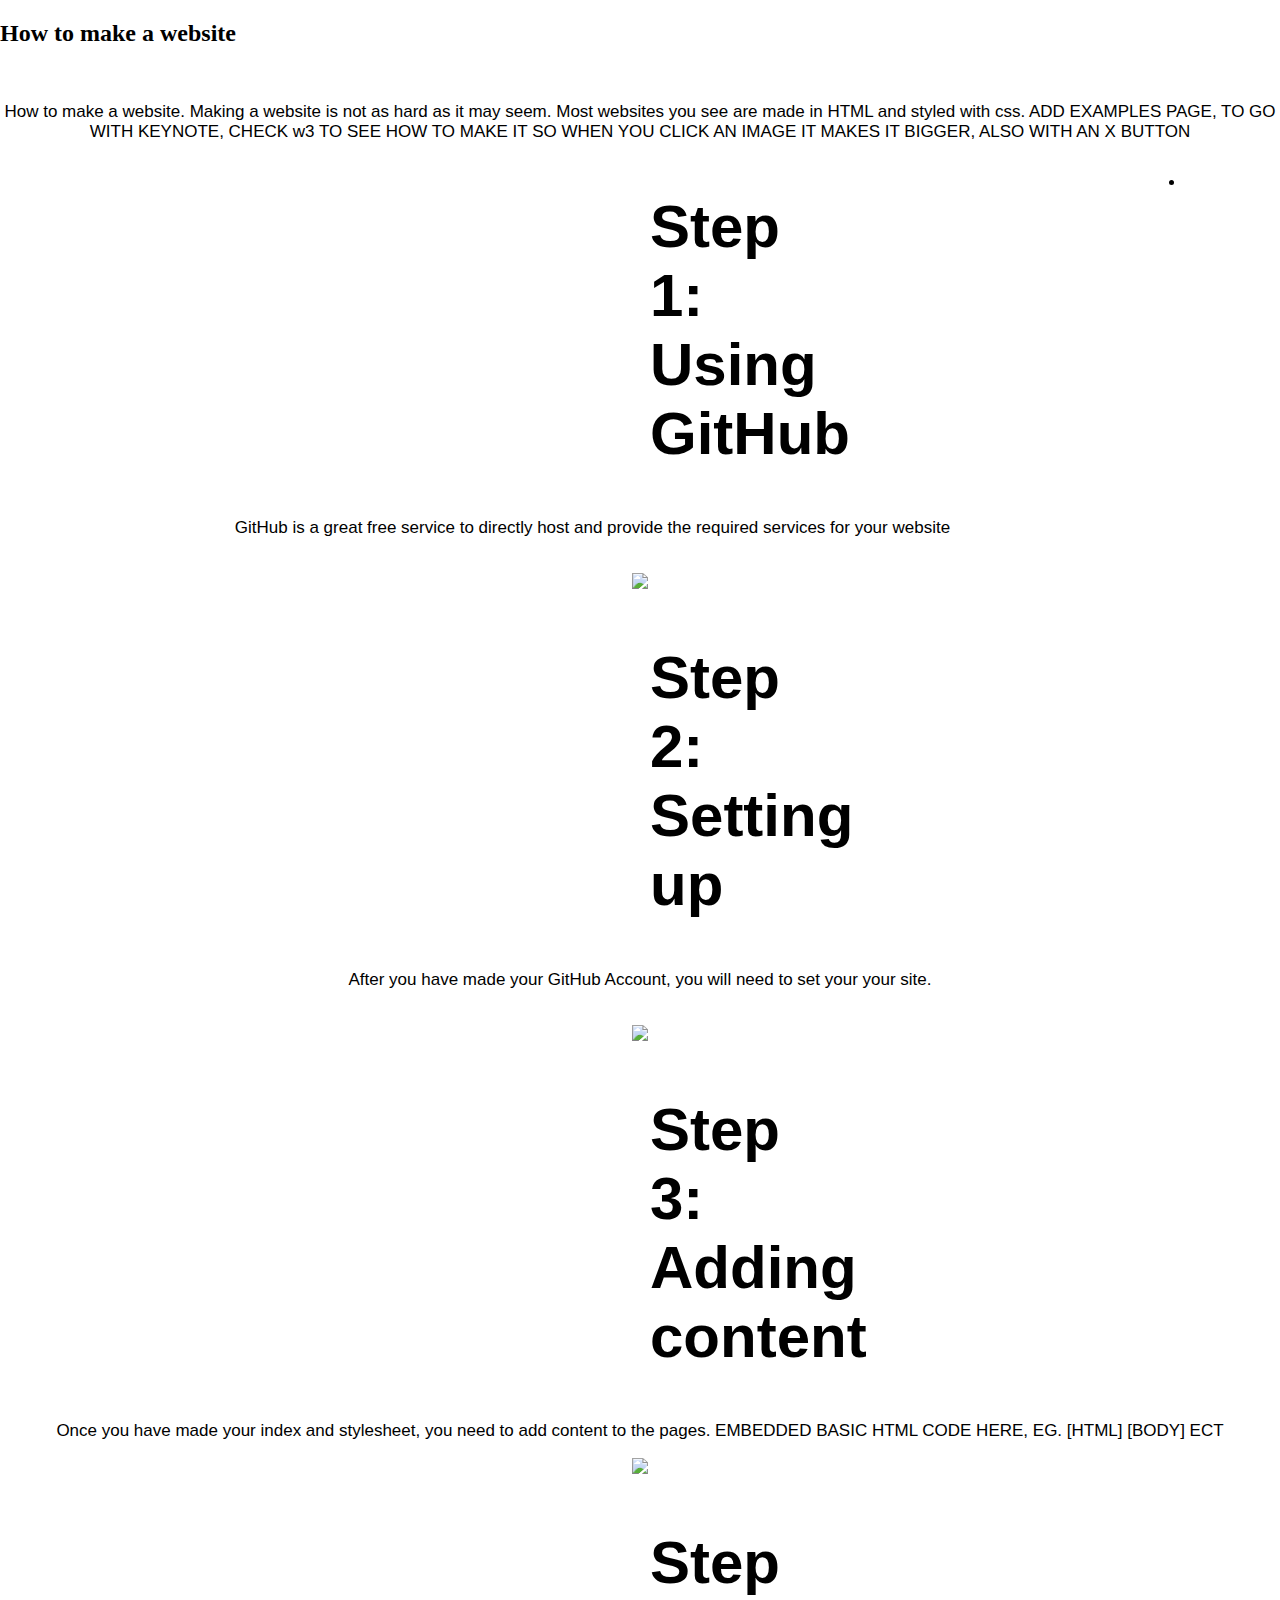
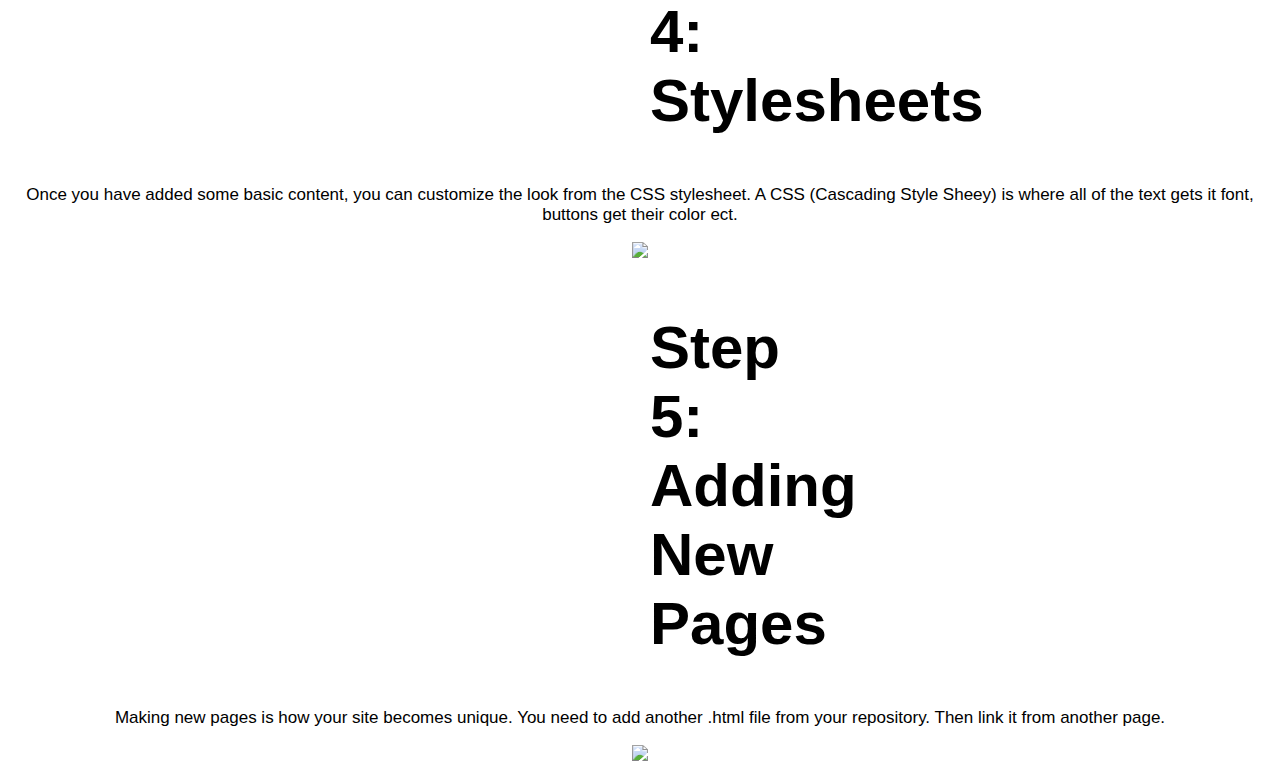
==== index.html @ ee3a9eaf "Update index.html" ====
<!DOCTYPE html>
<html>
<head>
	<link rel="stylesheet" type="text/css" href="stylesheet.css">
	<title>
		Welcome!
	</title>
</head>
<body>
	<h2>How to make a website</h2>
	<br>
	<center>
	<p>
		How to make a website.
	    Making a website is not as hard as it may seem. Most websites you see are made in HTML and styled with css. ADD EXAMPLES PAGE, TO GO WITH KEYNOTE, CHECK w3 TO SEE HOW TO MAKE IT SO WHEN YOU CLICK AN IMAGE IT MAKES IT BIGGER, ALSO WITH AN X BUTTON
	</p>
</center>
<li>
	<a href="examples.html"> Examples</a>
	<a href="#s1">Step 1</a>
	<a href="#s2">Step 2</a>
	<a href="#s3">Step 3</a>
	<a href="#s4">Step 4</a>
	<a href="#s5">Step 5</a>
	<a href="#s6">Step 6</a>
	<a href="#s7">Step 7</a>
</li>
	<center>

<h1 id="s1">Step 1: Using GitHub</h1>
<p>GitHub is a great free service to directly host and provide the required services for your website</p>
<br>
<img src="https://assets-cdn.github.com/images/modules/open_graph/github-logo.png">
<br>
<h1 id="s2">Step 2: Setting up</h1>
<p>After you have made your GitHub Account, you will need to set your your site.</p>
<br>
<img src="https://i.imgur.com/NpQgQps.png">

<h1 id="s3">Step 3: Adding content</h1>
<p>Once you have made your index and stylesheet, you need to add content to the pages. EMBEDDED BASIC HTML CODE HERE, EG. [HTML] [BODY] ECT</p>
		<a href="https://www.w3schools.com/"> <img src="https://i.imgur.com/oH2fV4e.png"></a>		

<h1 id="s4">Step 4: Stylesheets</h1>
<p>Once you have added some basic content, you can customize the look from the CSS stylesheet. A CSS (Cascading Style Sheey) is where all of the text gets it font, buttons get their color ect.</p>
<img src="https://i.imgur.com/SO9Hfl8.png">
		
<h1 id="s5">Step 5: Adding New Pages</h1>
<p>Making new pages is how your site becomes unique. You need to add another .html file from your repository. Then link it from another page.</p>
<img src="https://i.imgur.com/ZuVoZNb.png">
	</center>
</body>
</html>
---- stylesheet.css ----
ul {
      list-style-type: none;
   font-family: "Arial Black", Gadget, sans-serif;
    font-size: 16px;
    margin-left: 40px;
    margin-right: 40px;
    padding: 0;
    overflow: hidden;
    background-color: #b30000;
}
li {
    float: right;
}
li a {
    display: block;
    color: white;
    text-align: center;
    padding: 14px 16px;
    text-decoration: none;
}
  
  a {
  color:blue;
  -o-transition:color .2s ease-out, background 0.6s ease-in;
  -ms-transition:color .2s ease-out, background 0.6s ease-in;
  -moz-transition:color .2s ease-out, background 0.6s ease-in;
  -webkit-transition:color .2s ease-out, background 0.6s ease-in;
  transition:color .2s ease-out, background 0.6s ease-in;
}
a:hover { color: white; background: #990000; }
  
  body{
    background: url("https://upload.wikimedia.org/wikipedia/commons/a/ac/Bamboo_cutting_board_surface_texture_2014_02.jpg") no-repeat top center fixed;
    background-size: cover;
    margin:  0;
    padding: 0;
    height: 100%;
    width: 100%;
} 
.column.left {
    border-radius: 19px;
    background: #b30000;
    padding: 20px; 
    width: 200px;
    height: 150px;
    margin-left: 45px;
    font-family: "Lucida Sans Unicode", "Lucida Grande", sans-serif;
    font-size: 15px; 
}
        h1
        {
          font-family: Verdana, Geneva, sans-serif;
          font-size: 60px;
          text-align: center;
          background: transparent;
          padding: 10px;
          margin-left: 640px;
          margin-right: 640px;
          }
        div
        {
          margin-left: 350px;
          margin-right: 75px;
          font-family: Lucida Sans Unicode, Lucida Grande, sans-serif;
          font-size: 20px;
          
        }
        
        .column {
          float: left;
          padding: 8px;
          font-family: Lucida Sans Unicode, Lucida Grande, sans-serif;
          font-size: 20px;
        }
        
        .column.middle {
          margin-left: 120px;
          margin-right: 100px;
          width: 50%;
        }
         
            
              .column.right {
               margin-left: 20px;
               width: 50%;
               font-family: Lucida Sans Unicode, Lucida Grande, sans-serif;
               font-size: 20px;
              }
        footer {
          border-top: 1px solid black;
          padding: 10px 20px;
          text-align: center;
          font-family: Lucida Sans Unicode, Lucida Grande, sans-serif;
          margin-left: 250px;
          margin-right: 250px; 
        }
              
              .navleft {float:left; width: 50%;} .navright {float:right; width: 50%;} .tabs-inner .widget ul {margin-right: 0px; margin-left: 0px;}
.CLASSNAME {background: #b30000;}

p {
  font-family: "impact", Charcoal, sans-serif;
  font-size: 17px;
  align-content: center;
}
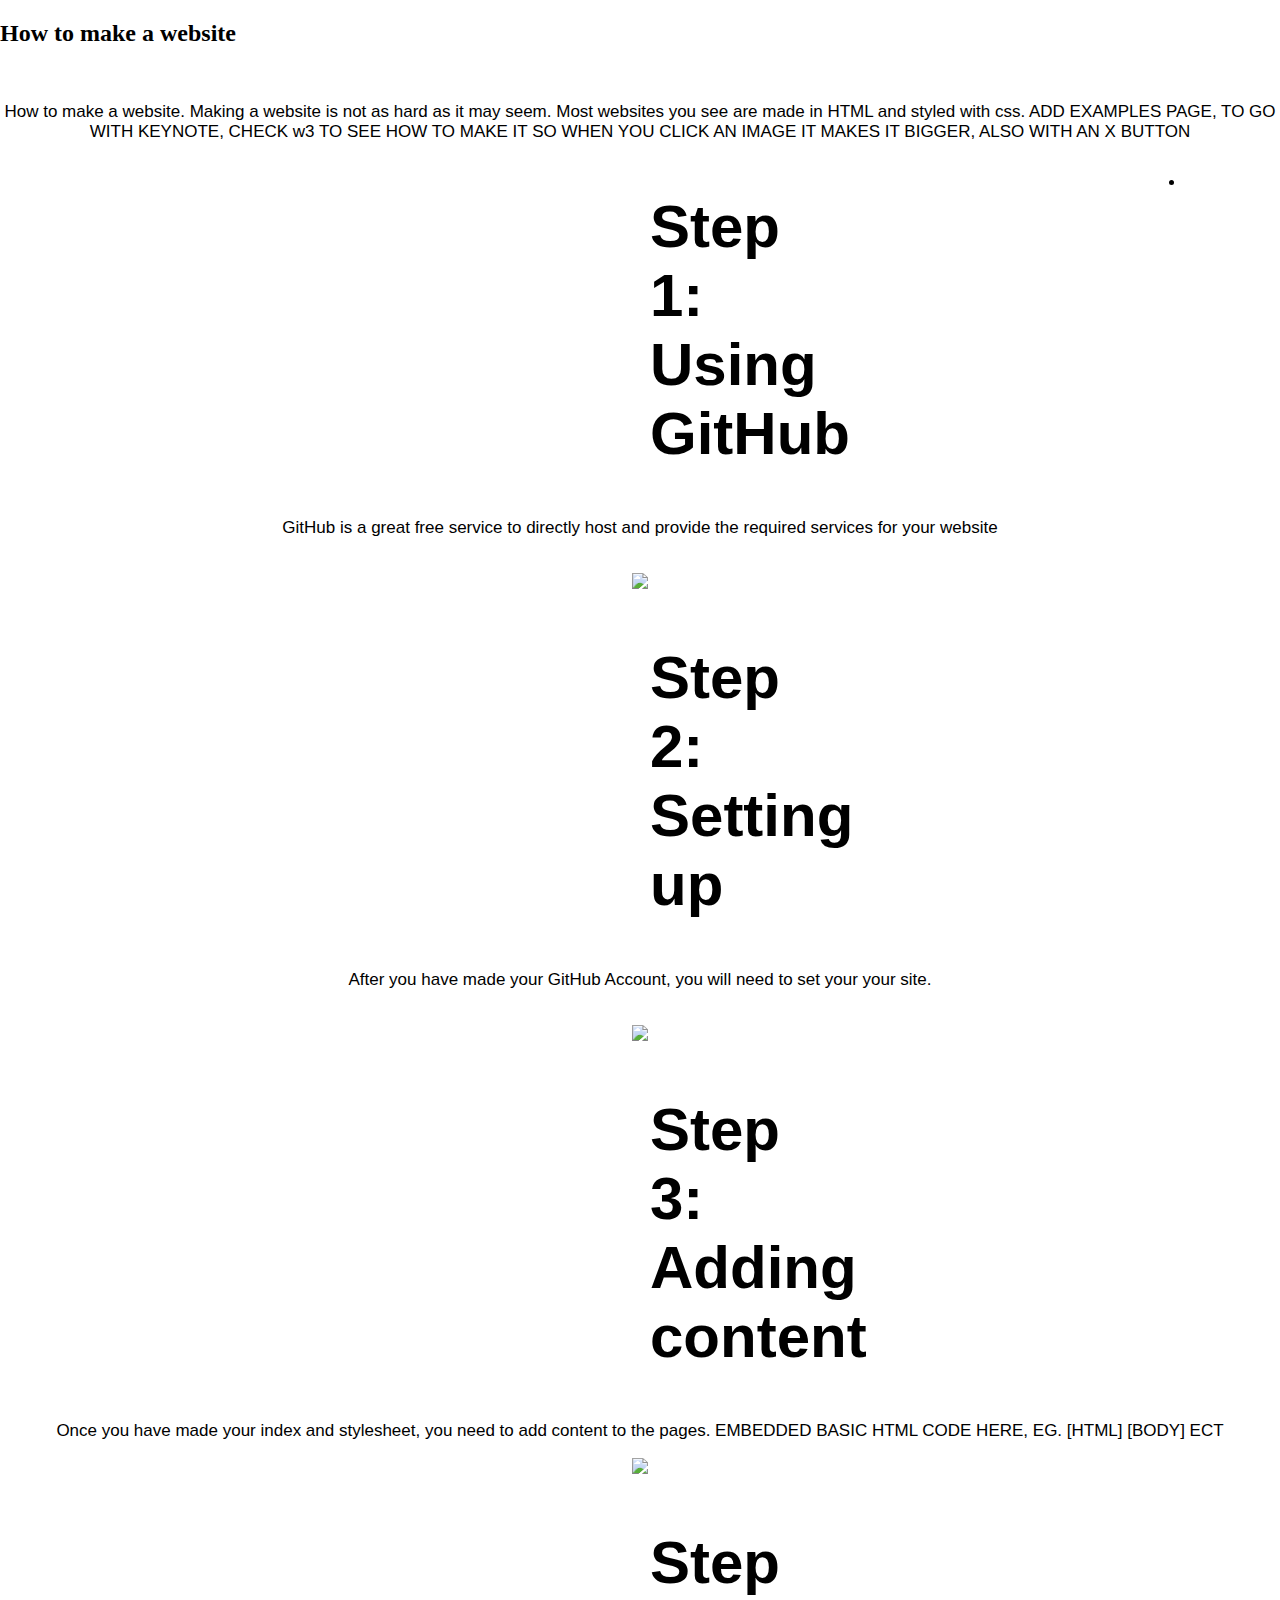
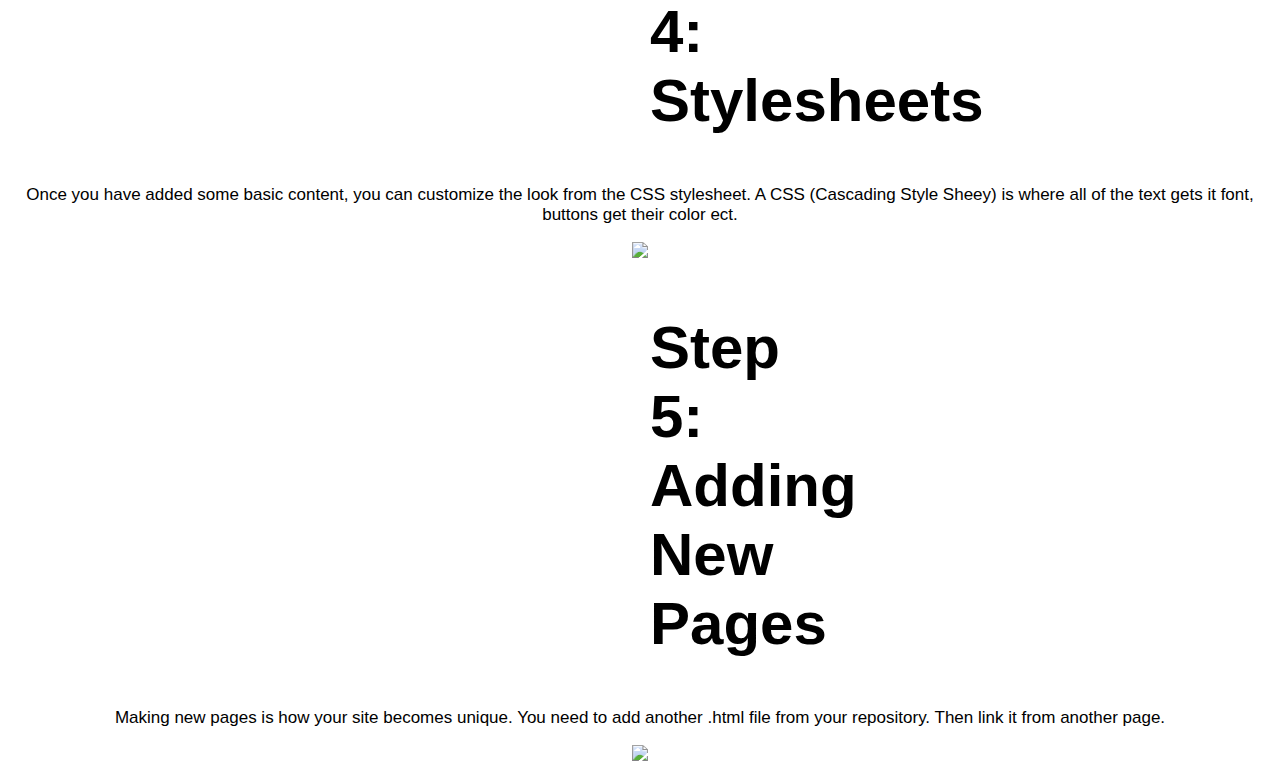
==== commit 5d070c62: "Update index.html" ====
--- a/index.html
+++ b/index.html
@@ -22,8 +22,6 @@
 	<a href="#s3">Step 3</a>
 	<a href="#s4">Step 4</a>
 	<a href="#s5">Step 5</a>
-	<a href="#s6">Step 6</a>
-	<a href="#s7">Step 7</a>
 </li>
 	<center>
 
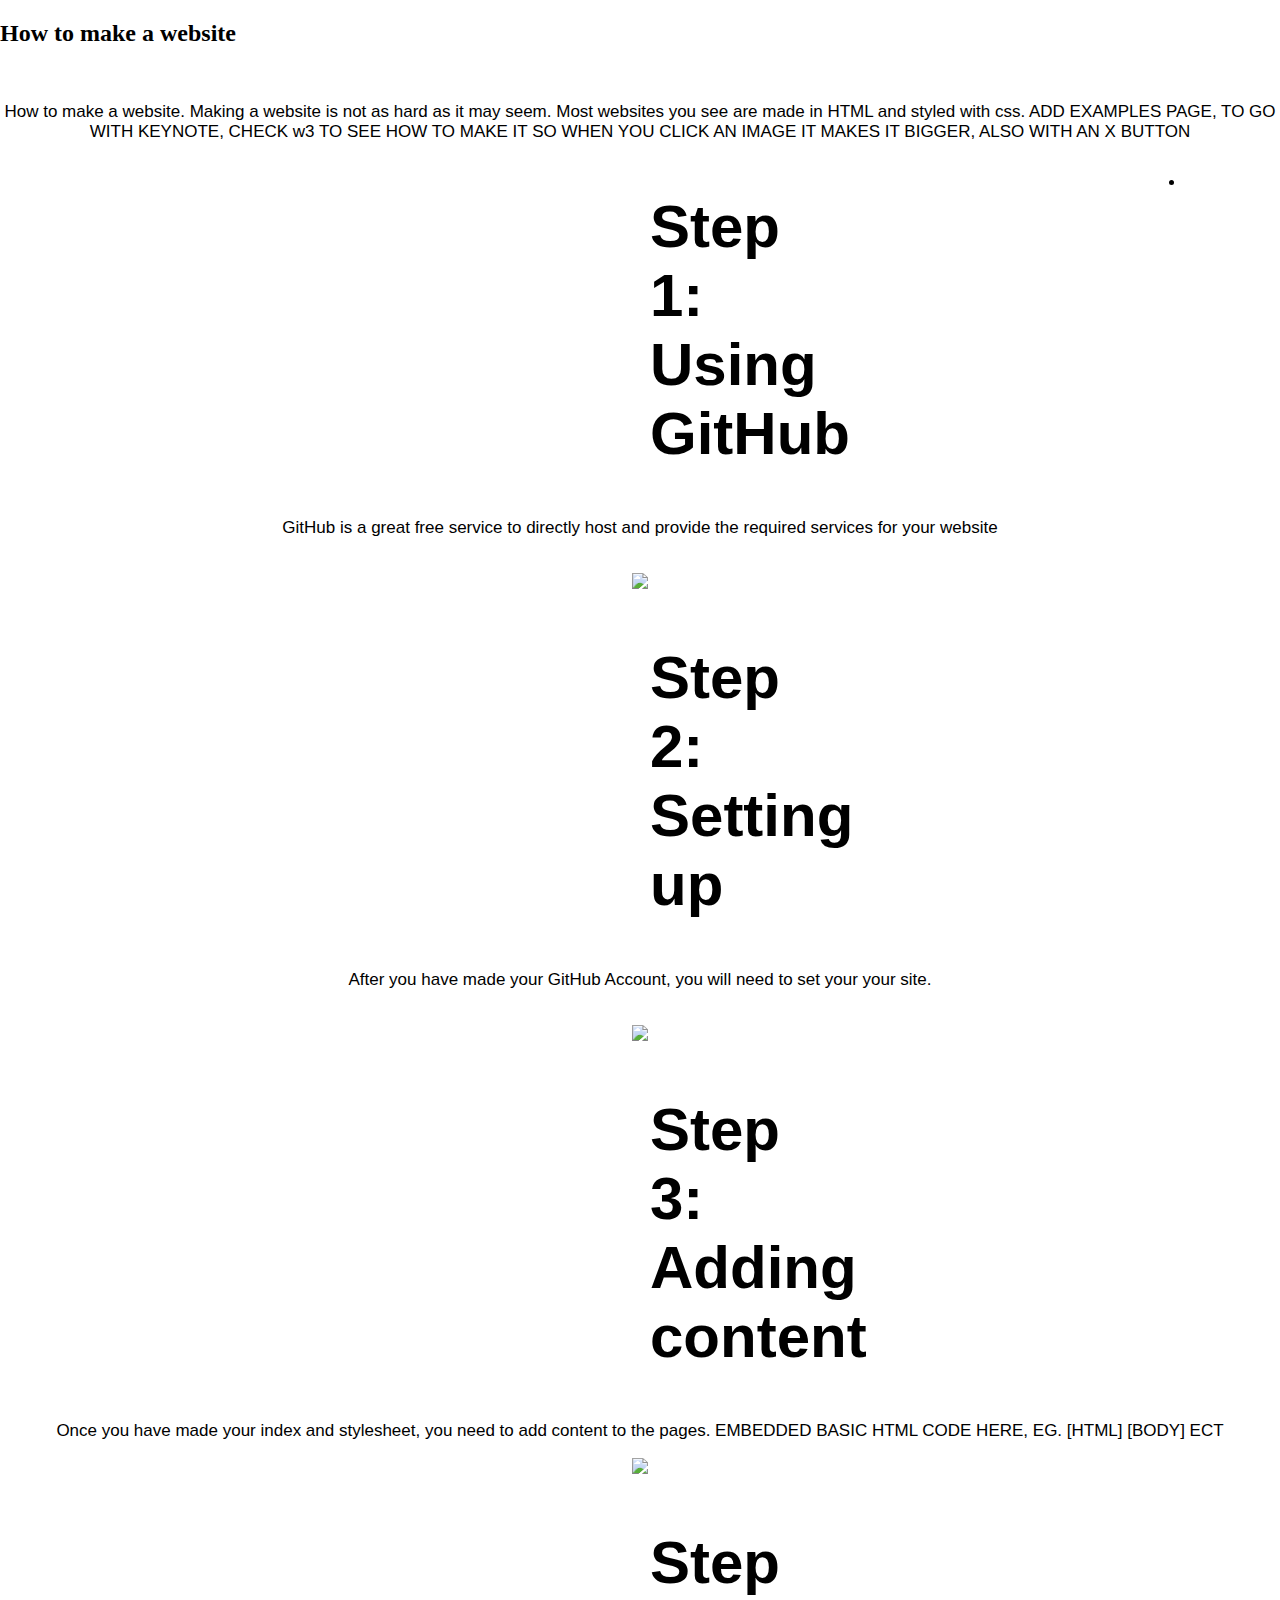
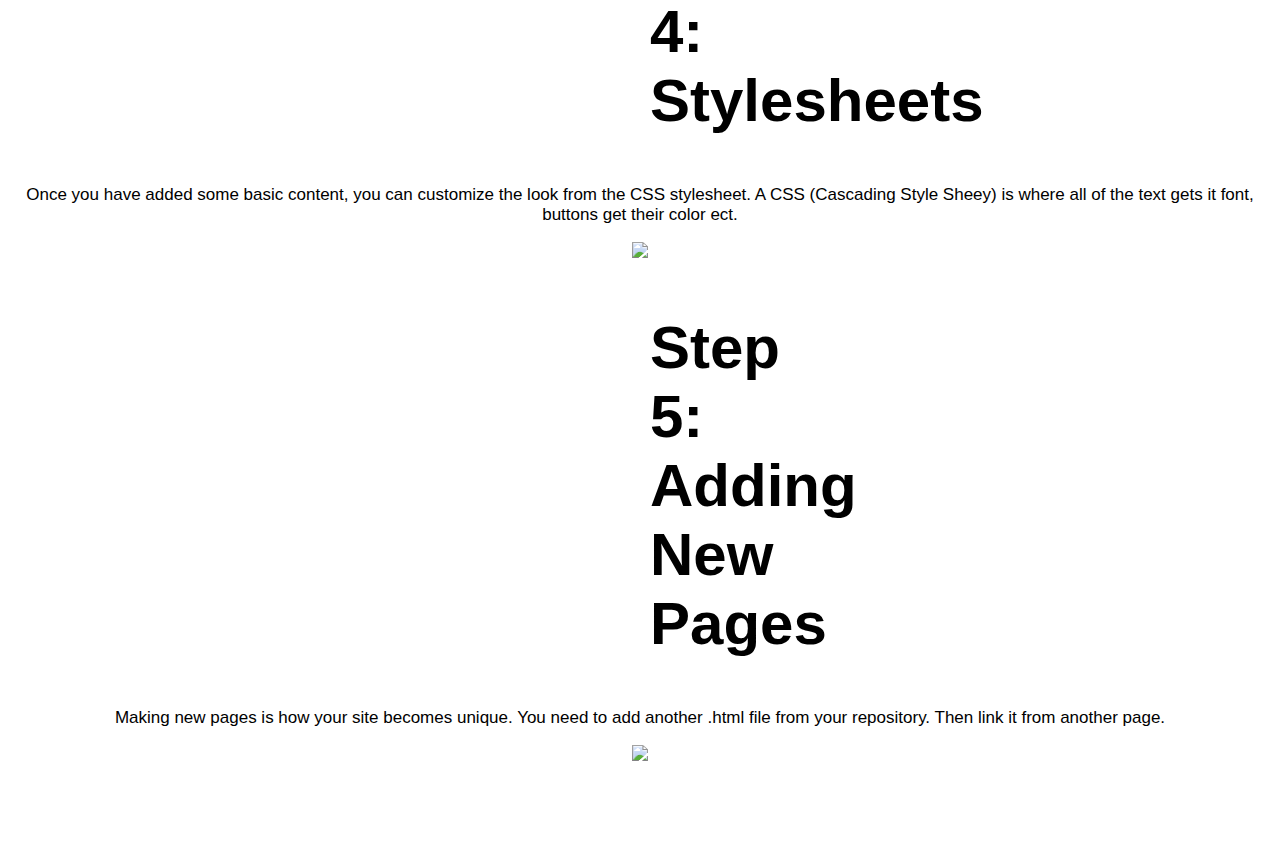
==== commit 7f4f54f6: "Update index.html" ====
--- a/index.html
+++ b/index.html
@@ -47,5 +47,11 @@
 <p>Making new pages is how your site becomes unique. You need to add another .html file from your repository. Then link it from another page.</p>
 <img src="https://i.imgur.com/ZuVoZNb.png">
 	</center>
+	<br>
+	<br>
+	<br>
+	<br>
+	<br>
+	
 </body>
 </html>
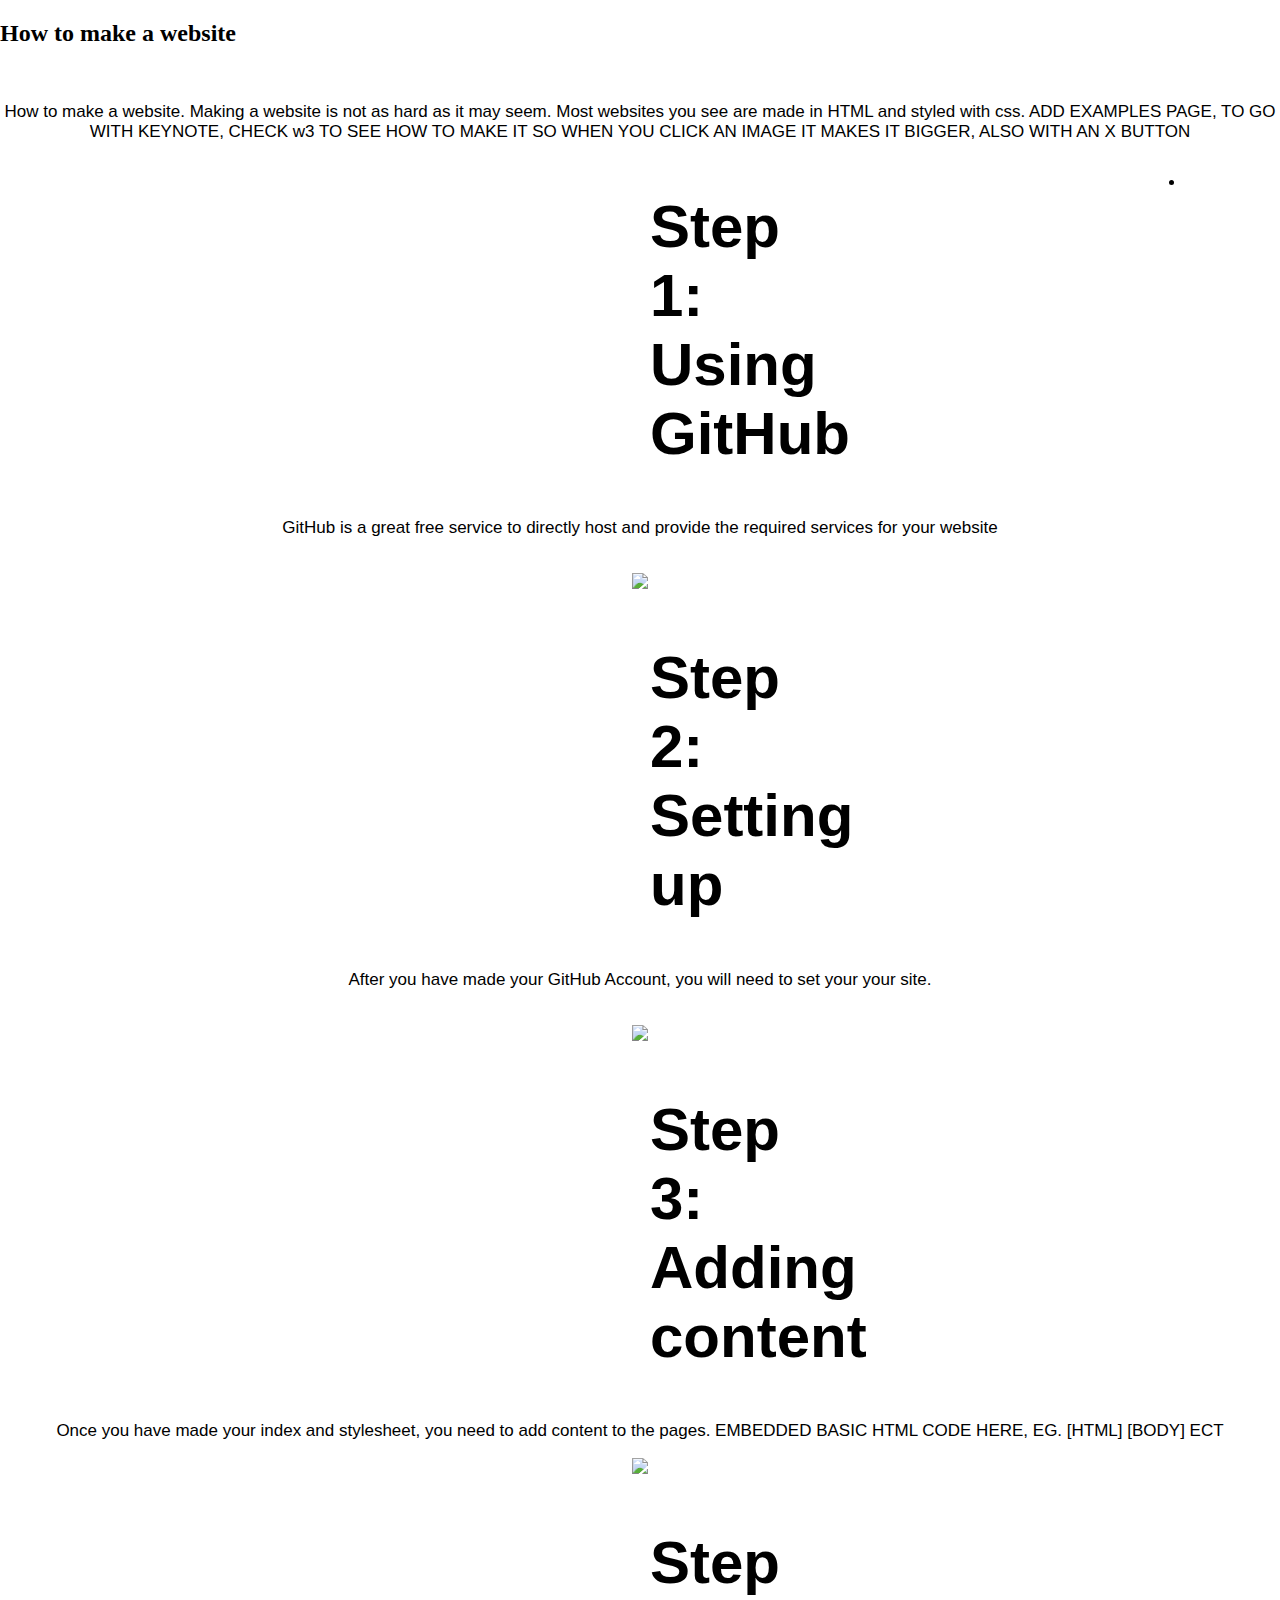
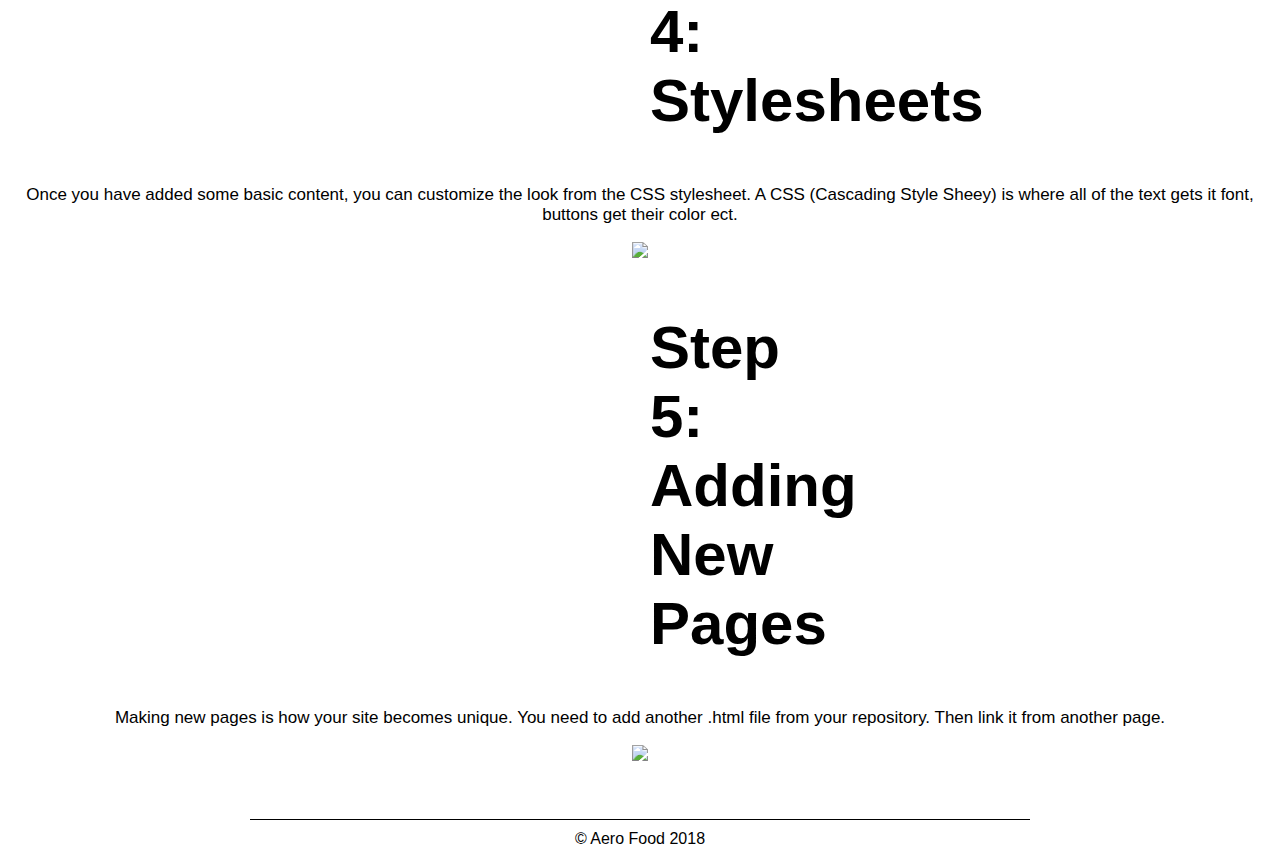
==== commit 5c4ba650: "Update index.html" ====
--- a/index.html
+++ b/index.html
@@ -50,8 +50,7 @@
 	<br>
 	<br>
 	<br>
-	<br>
-	<br>
+	<footer> &copy Aero Food 2018 </footer>
 	
 </body>
 </html>
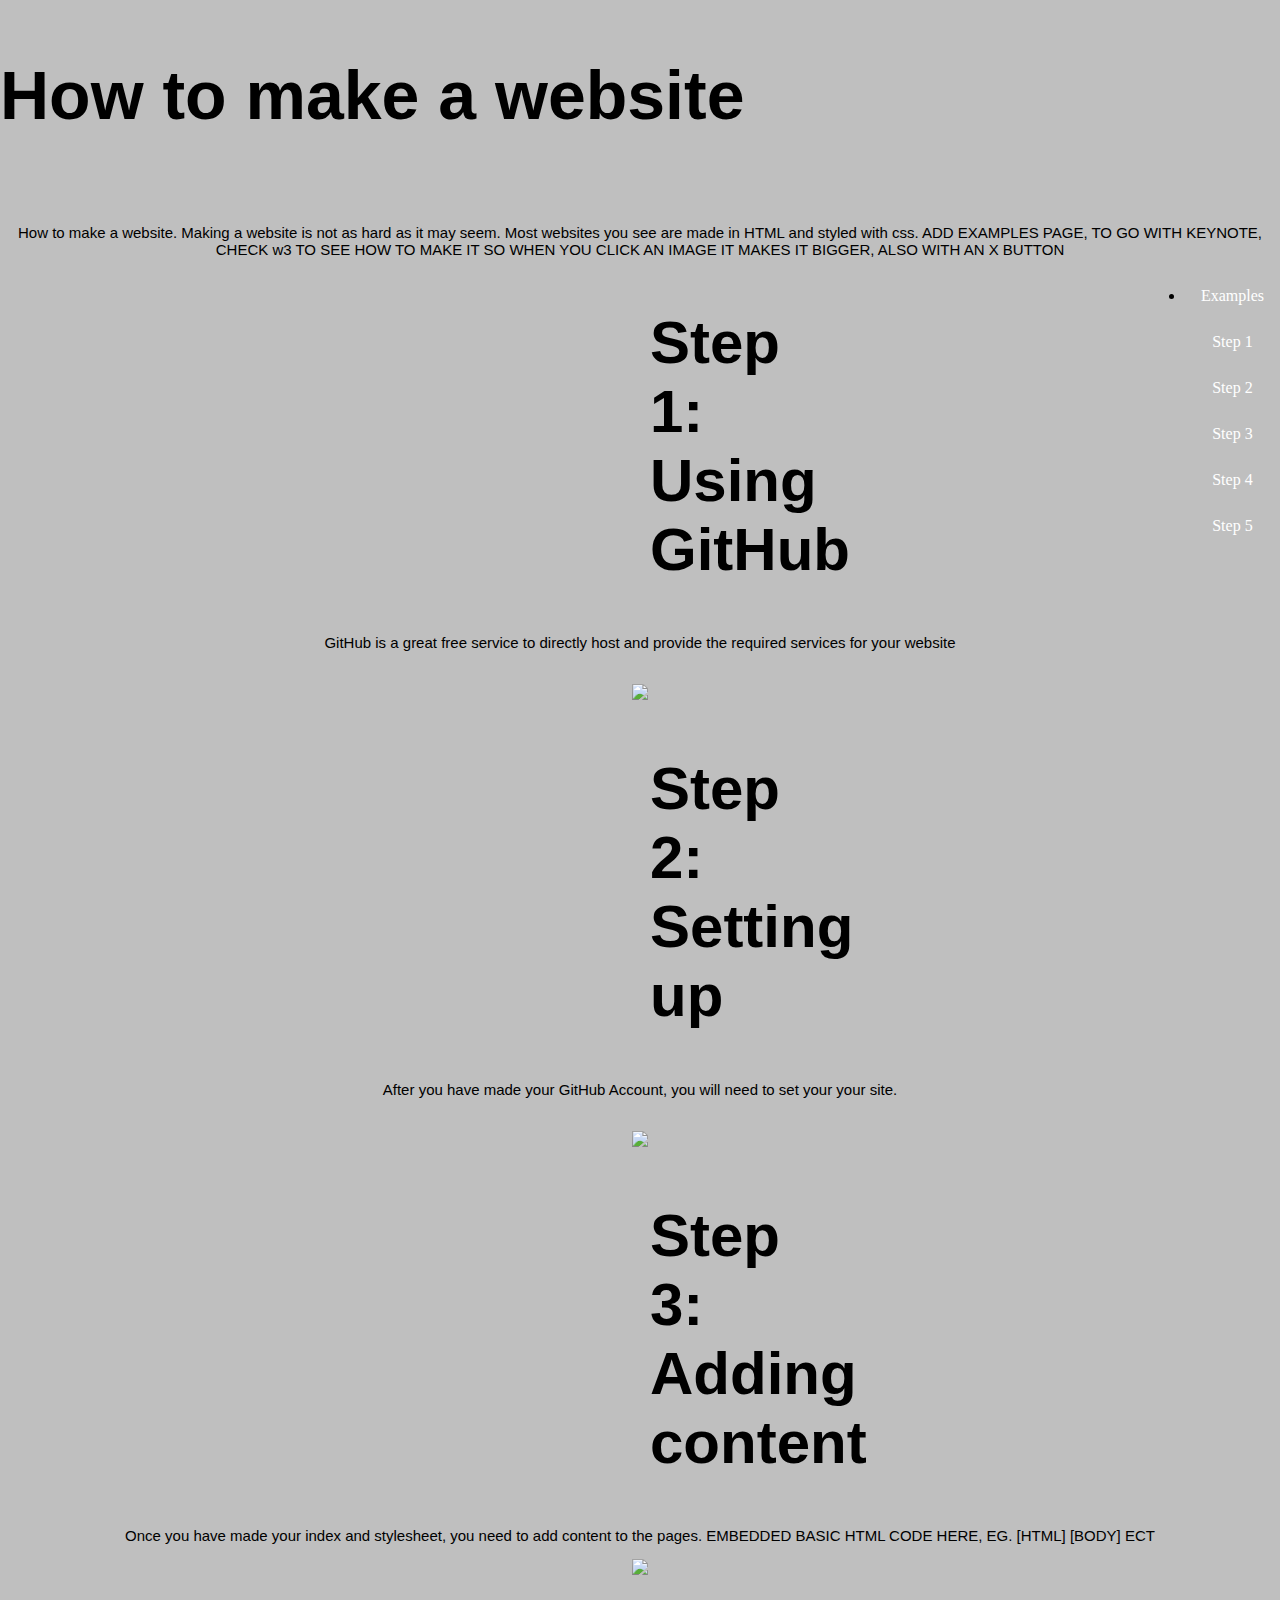
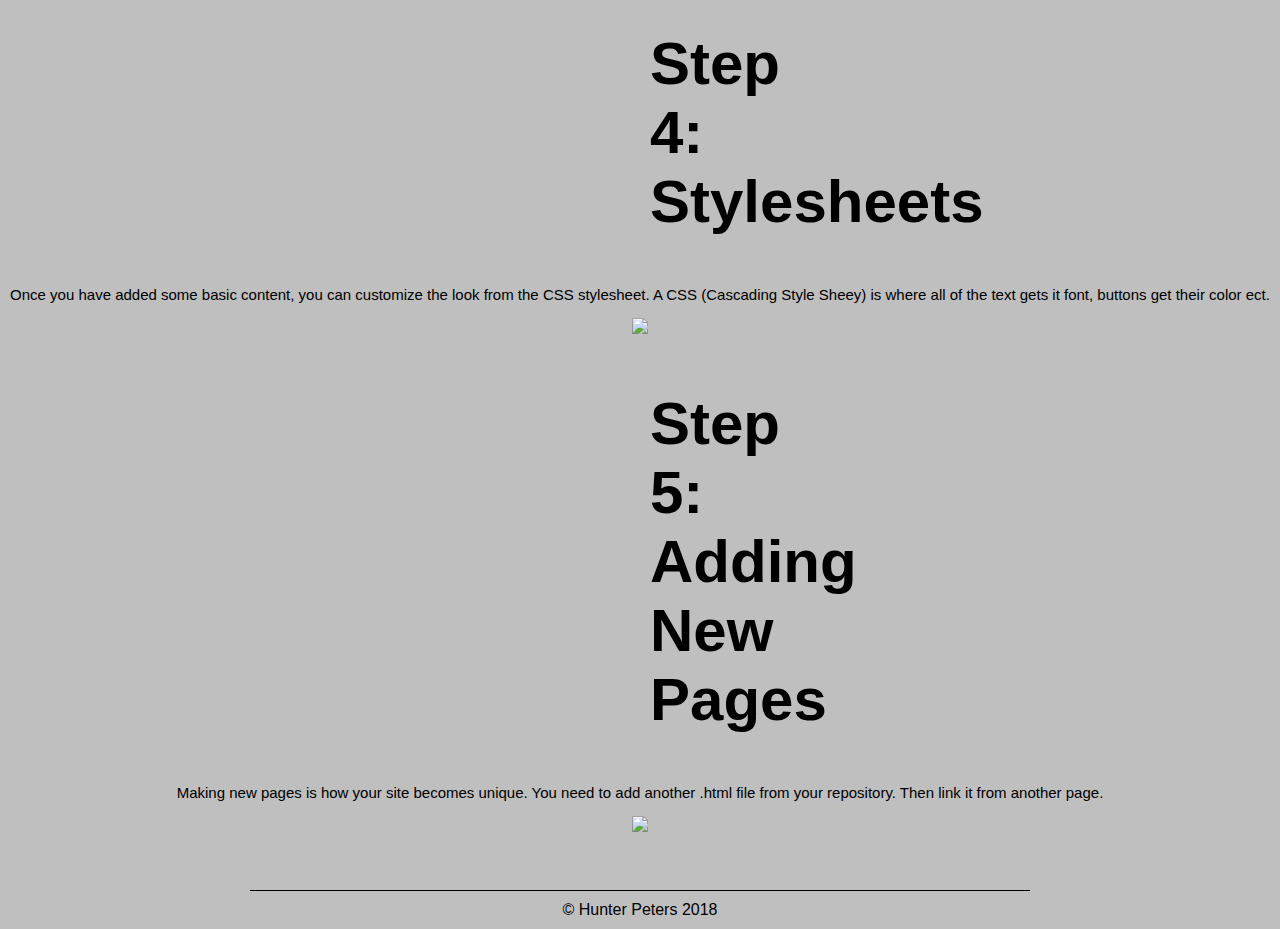
==== commit f0199af1: "Update index.html" ====
--- a/index.html
+++ b/index.html
@@ -50,7 +50,7 @@
 	<br>
 	<br>
 	<br>
-	<footer> &copy Aero Food 2018 </footer>
+	<footer> &copy Hunter Peters 2018 </footer>
 	
 </body>
 </html>
--- a/stylesheet.css
+++ b/stylesheet.css
@@ -30,7 +30,7 @@
 a:hover { color: white; background: #990000; }
   
   body{
-    background: url("https://upload.wikimedia.org/wikipedia/commons/a/ac/Bamboo_cutting_board_surface_texture_2014_02.jpg") no-repeat top center fixed;
+    background-color: #bfbfbf;
     background-size: cover;
     margin:  0;
     padding: 0;
@@ -100,6 +100,11 @@
 
 p {
   font-family: "impact", Charcoal, sans-serif;
-  font-size: 17px;
+  font-size: 15px;
   align-content: center;
 }
+
+h2 {
+  font-family: "impact ", Charcoal, sans-serif;
+  font-size: 68px;
+}
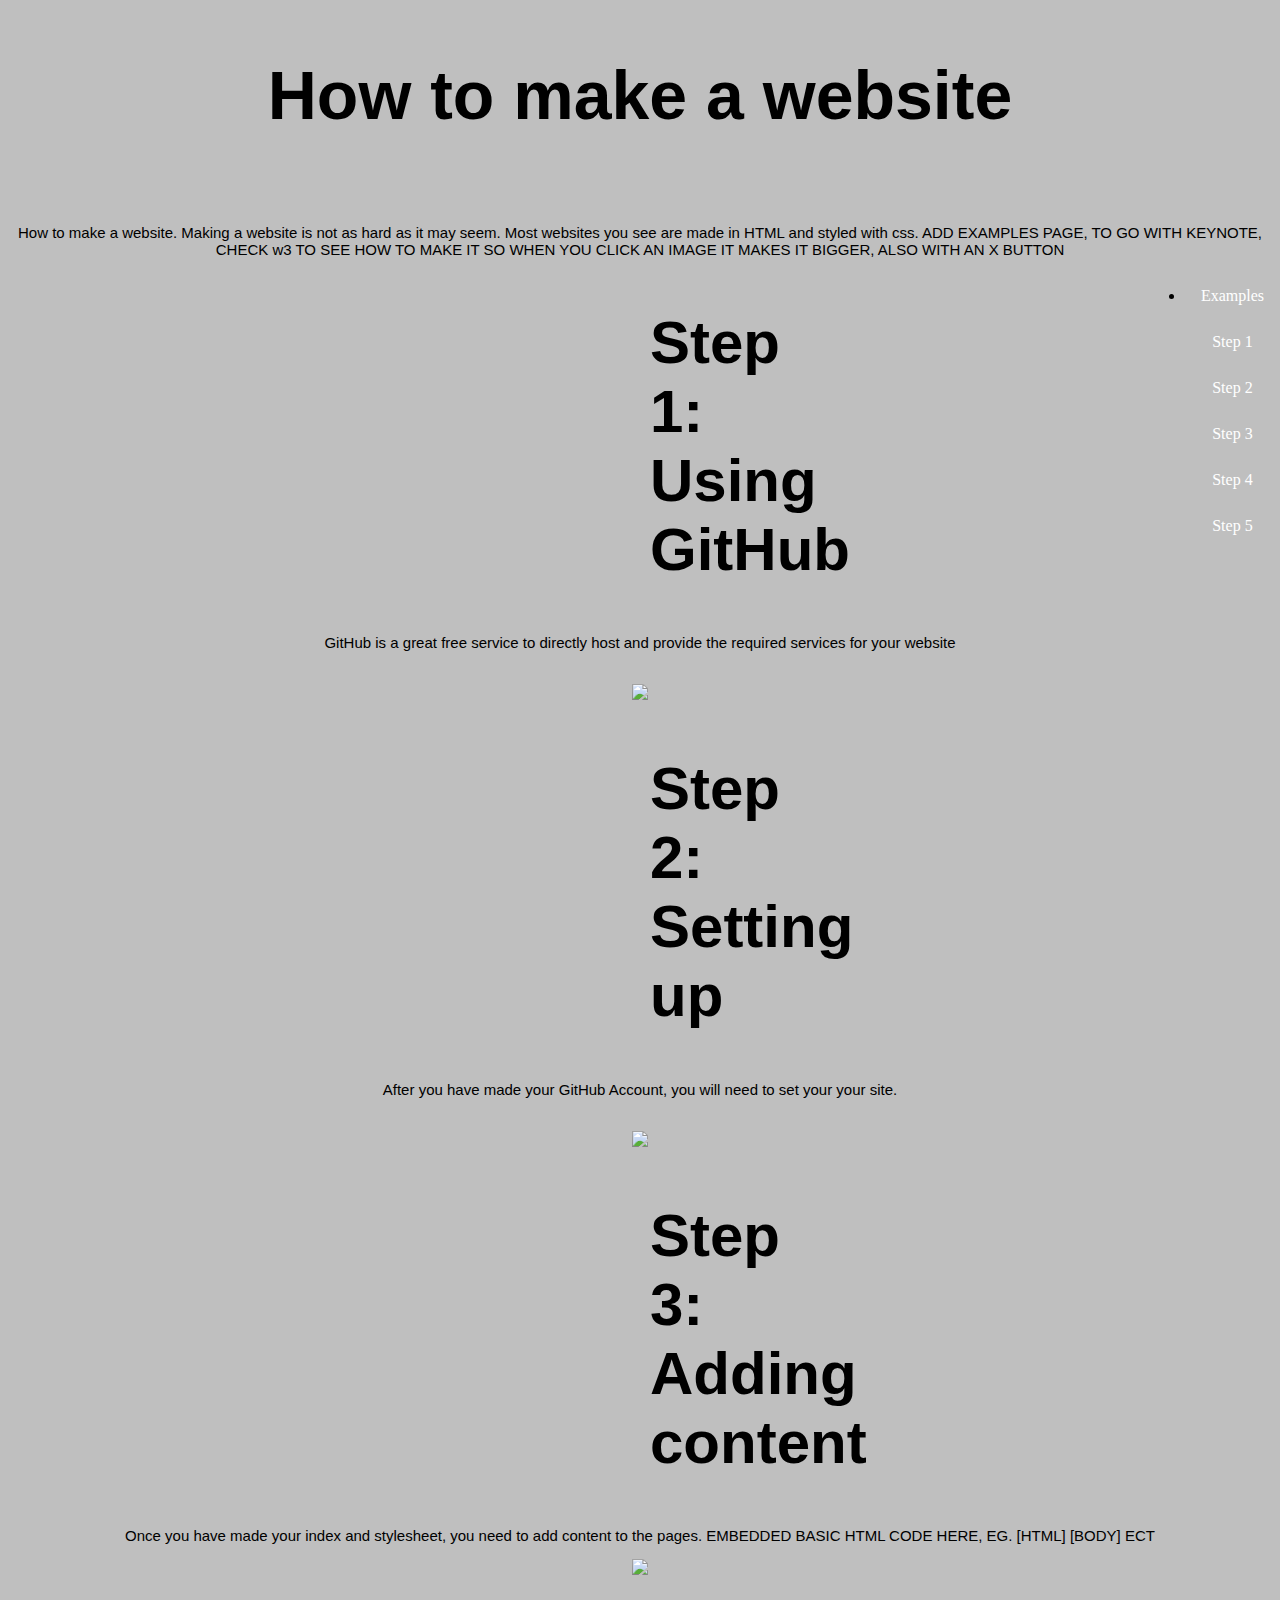
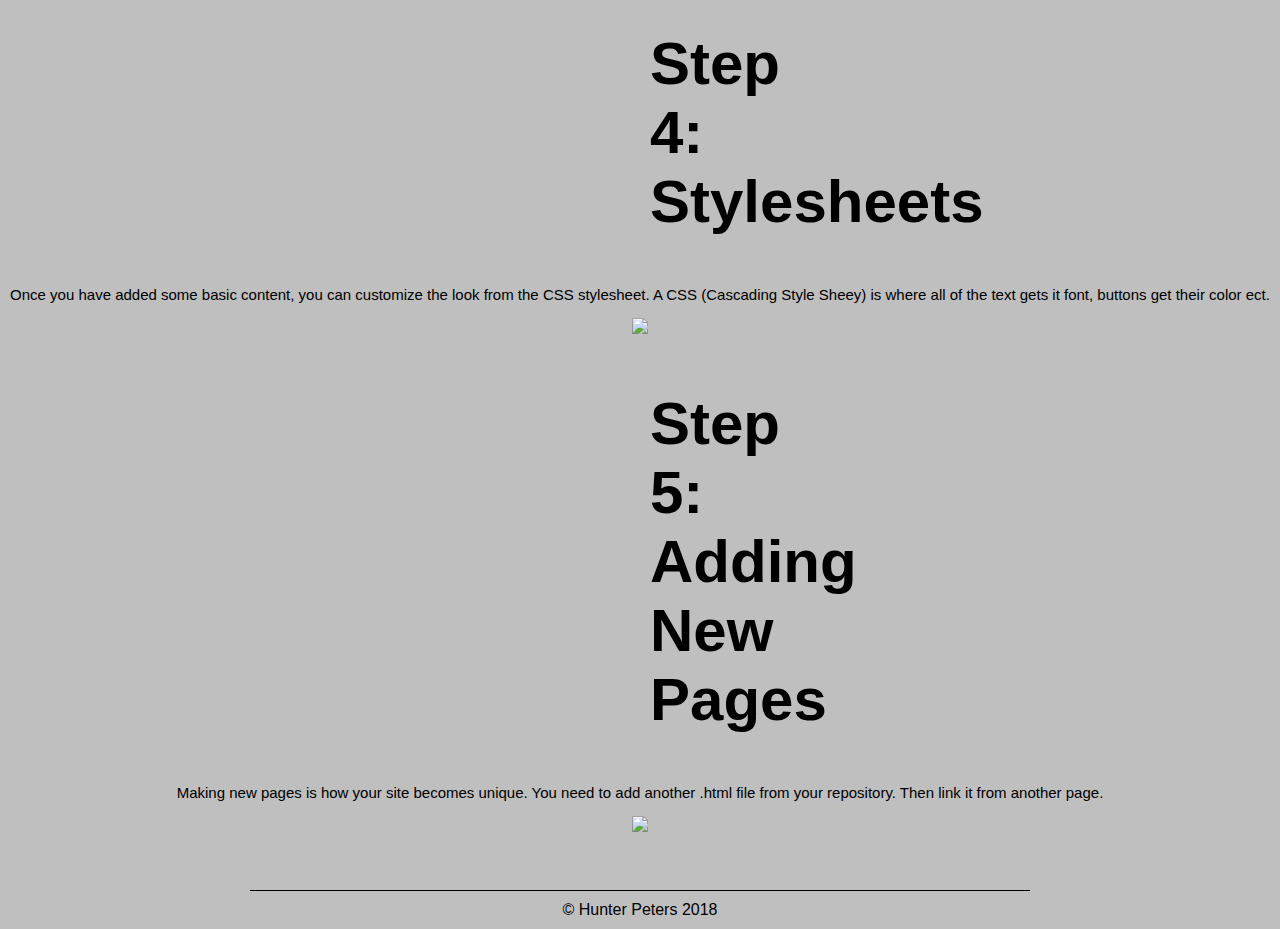
==== commit bb1934a5: "Update index.html" ====
--- a/index.html
+++ b/index.html
@@ -6,8 +6,9 @@
 		Welcome!
 	</title>
 </head>
-<body>
+<body>  <center>
 	<h2>How to make a website</h2>
+	</center>
 	<br>
 	<center>
 	<p>
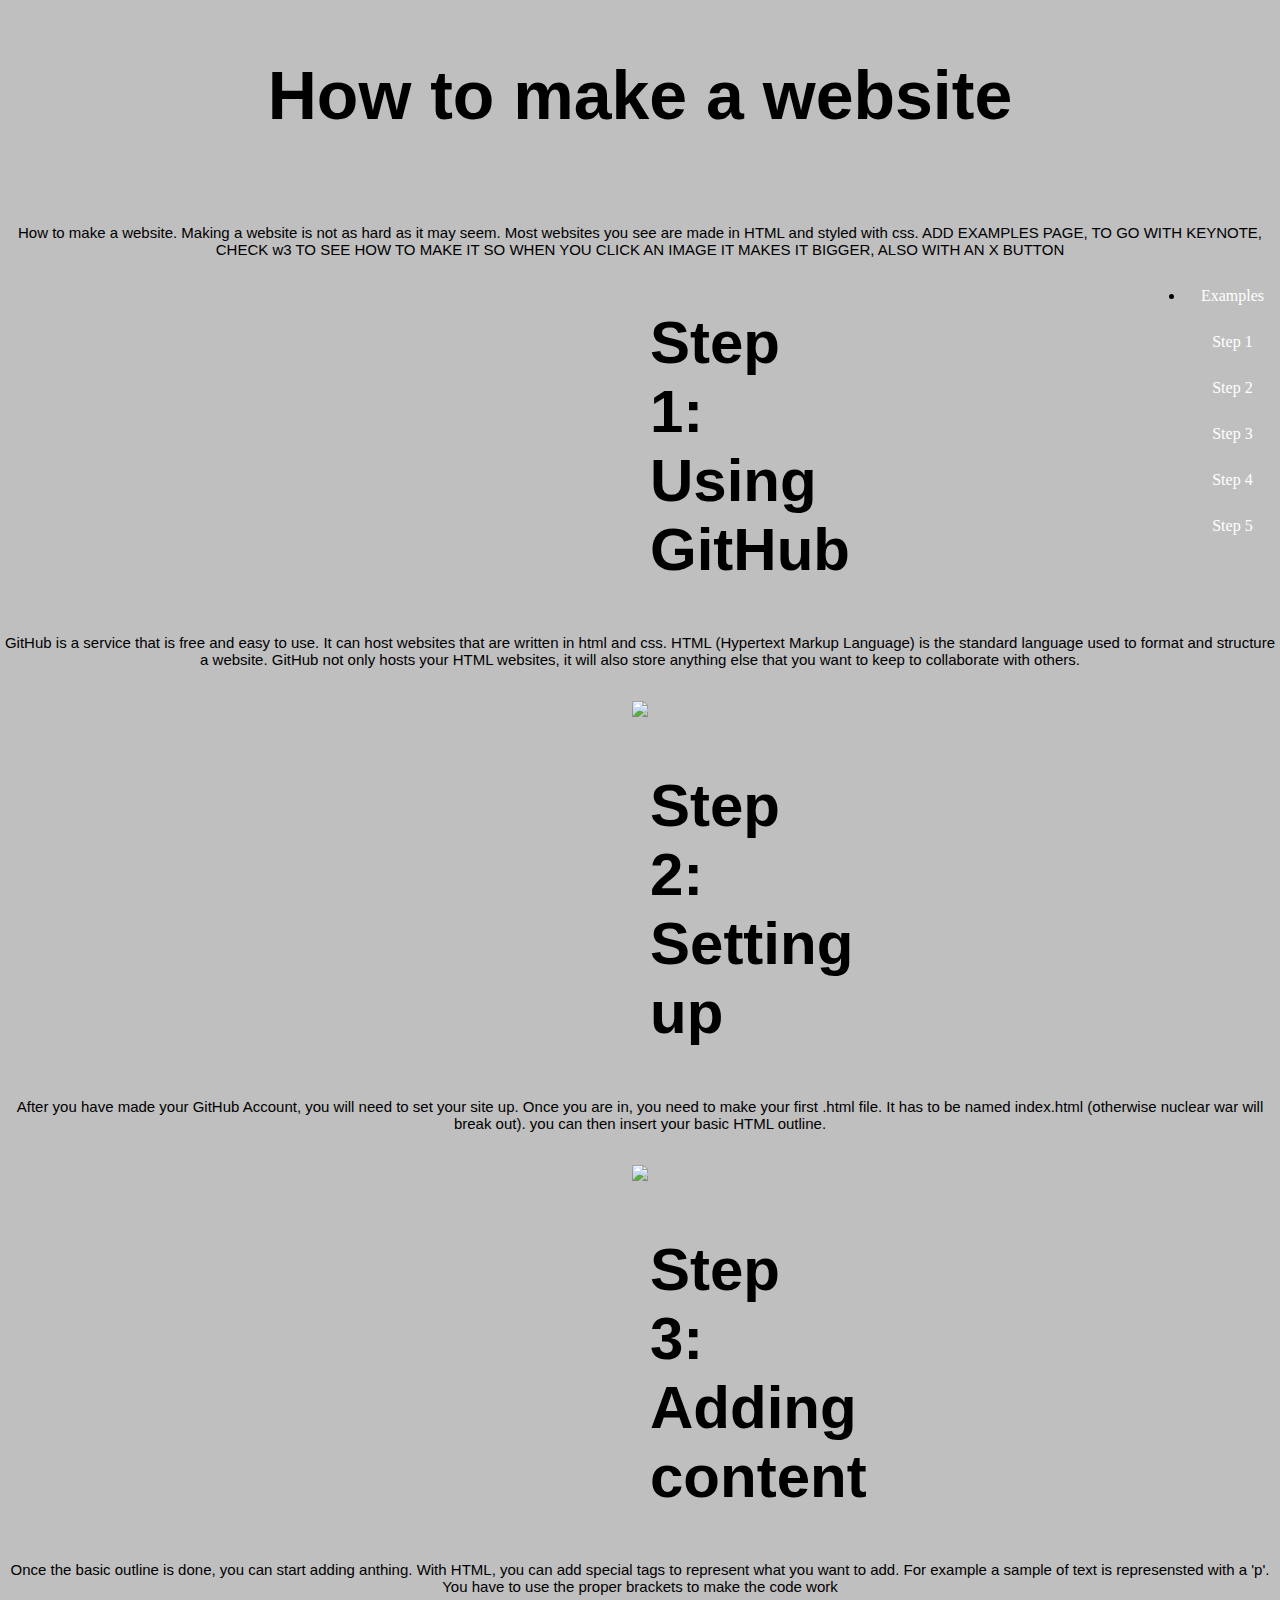
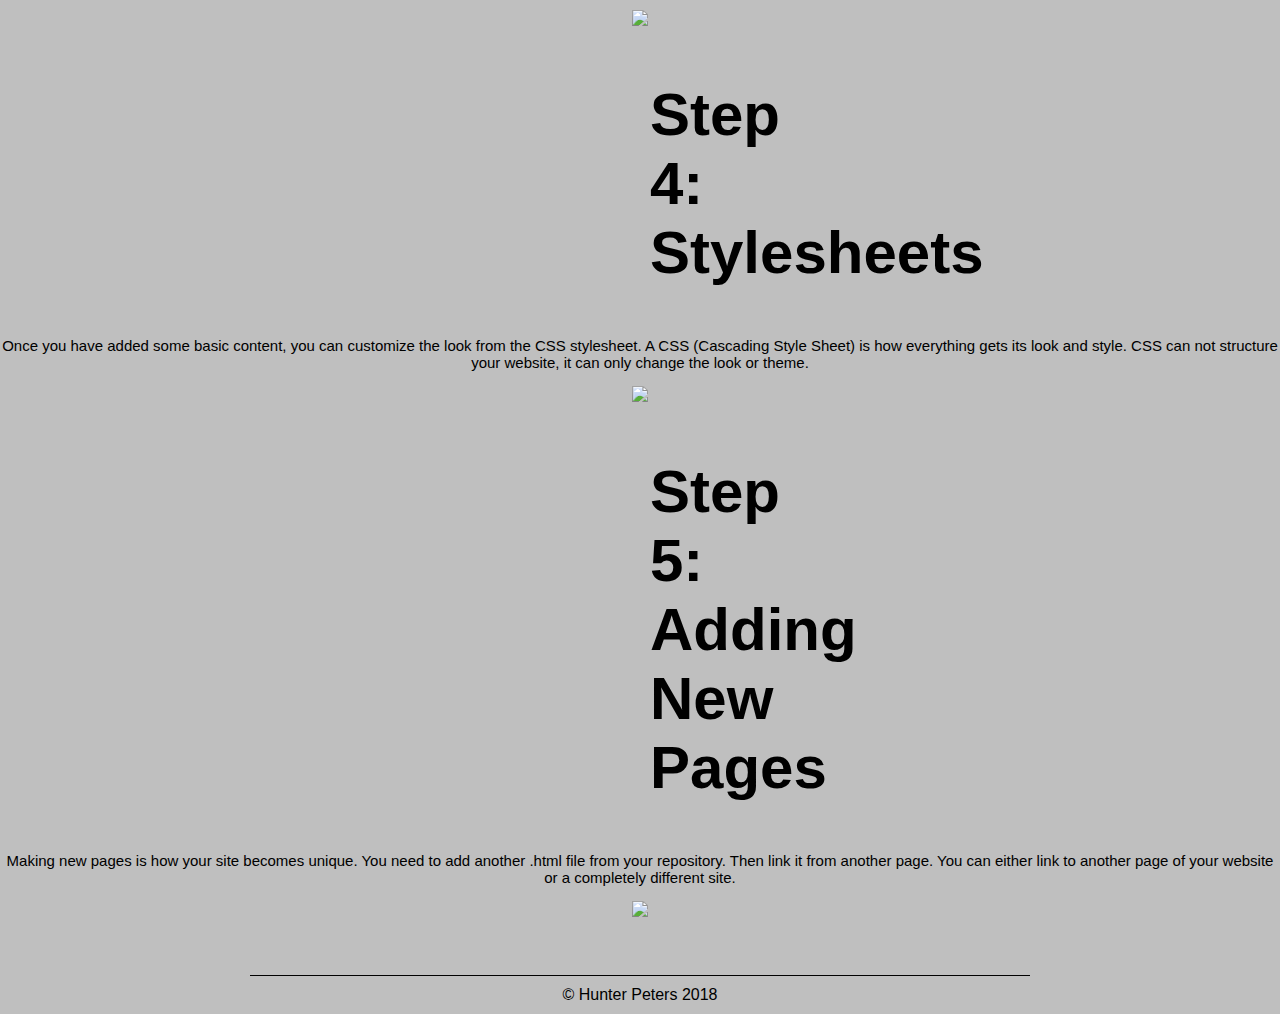
==== commit 0a330d61: "Update index.html" ====
--- a/index.html
+++ b/index.html
@@ -27,25 +27,25 @@
 	<center>
 
 <h1 id="s1">Step 1: Using GitHub</h1>
-<p>GitHub is a great free service to directly host and provide the required services for your website</p>
+<p>GitHub is a service that is free and easy to use. It can host websites that are written in html and css. HTML (Hypertext Markup Language) is the standard language used to format and structure a website. GitHub not only hosts your HTML websites, it will also store anything else that you want to keep to collaborate with others. </p>
 <br>
 <img src="https://assets-cdn.github.com/images/modules/open_graph/github-logo.png">
 <br>
 <h1 id="s2">Step 2: Setting up</h1>
-<p>After you have made your GitHub Account, you will need to set your your site.</p>
+<p>After you have made your GitHub Account, you will need to set your site up. Once you are in, you need to make your first .html file. It has to be named index.html (otherwise nuclear war will break out). you can then insert your basic HTML outline.</p>
 <br>
 <img src="https://i.imgur.com/NpQgQps.png">
 
 <h1 id="s3">Step 3: Adding content</h1>
-<p>Once you have made your index and stylesheet, you need to add content to the pages. EMBEDDED BASIC HTML CODE HERE, EG. [HTML] [BODY] ECT</p>
+<p>Once the basic outline is done, you can start adding anthing. With HTML, you can add special tags to represent what you want to add. For example a sample of text is represensted with a 'p'. You have to use the proper brackets to make the code work</p>
 		<a href="https://www.w3schools.com/"> <img src="https://i.imgur.com/oH2fV4e.png"></a>		
 
 <h1 id="s4">Step 4: Stylesheets</h1>
-<p>Once you have added some basic content, you can customize the look from the CSS stylesheet. A CSS (Cascading Style Sheey) is where all of the text gets it font, buttons get their color ect.</p>
+<p>Once you have added some basic content, you can customize the look from the CSS stylesheet. A CSS (Cascading Style Sheet) is how everything gets its look and style. CSS can not structure your website, it can only change the look or theme.</p>
 <img src="https://i.imgur.com/SO9Hfl8.png">
 		
 <h1 id="s5">Step 5: Adding New Pages</h1>
-<p>Making new pages is how your site becomes unique. You need to add another .html file from your repository. Then link it from another page.</p>
+<p>Making new pages is how your site becomes unique. You need to add another .html file from your repository. Then link it from another page. You can either link to another page of your website or a completely different site.</p>
 <img src="https://i.imgur.com/ZuVoZNb.png">
 	</center>
 	<br>
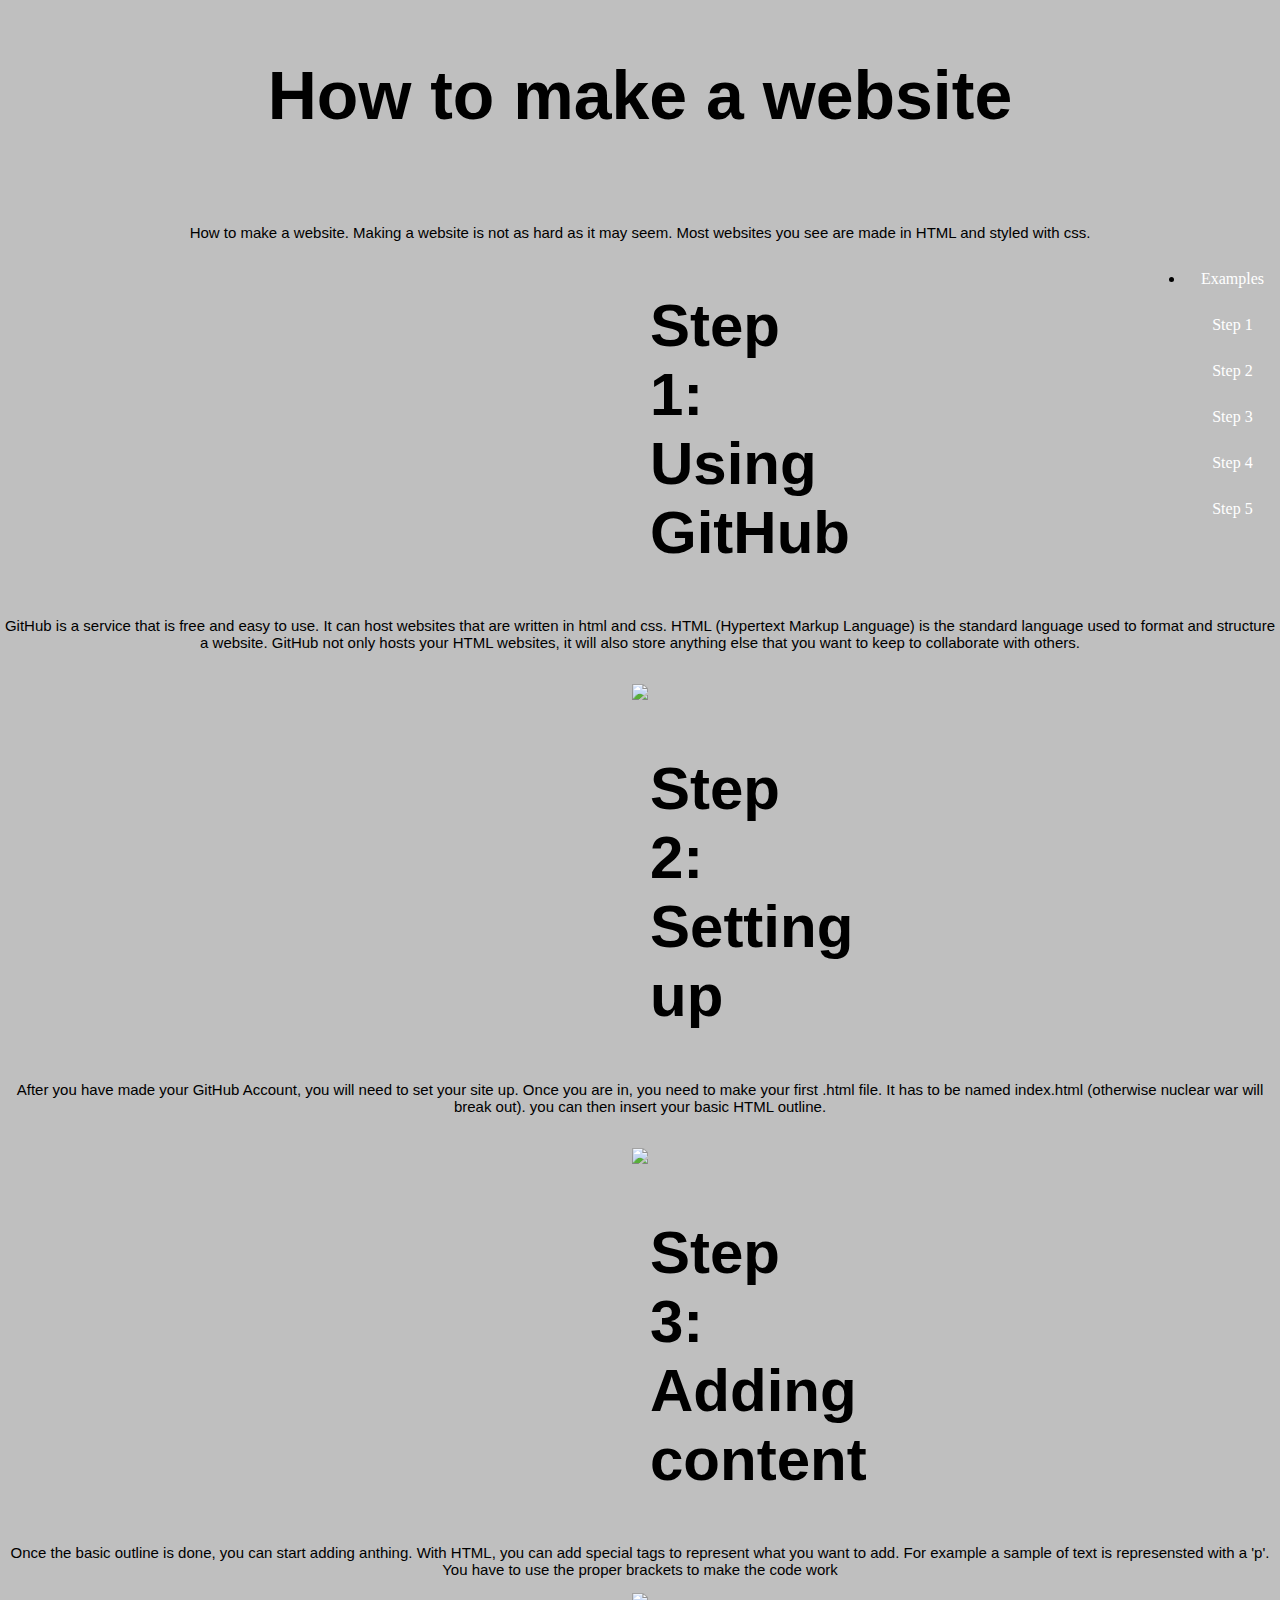
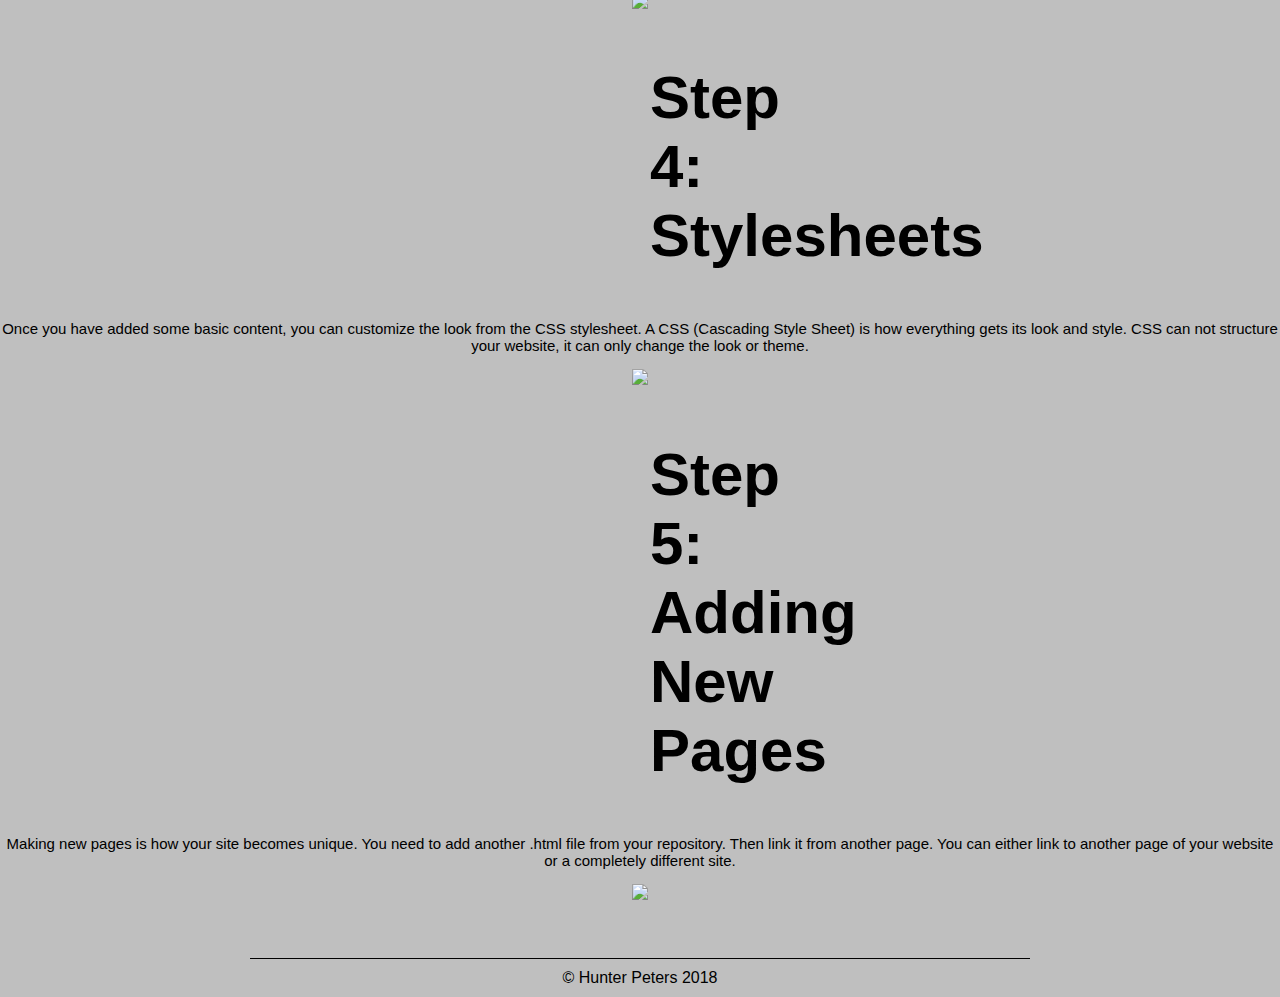
==== commit f092bcaf: "Update index.html" ====
--- a/index.html
+++ b/index.html
@@ -13,8 +13,7 @@
 	<center>
 	<p>
 		How to make a website.
-	    Making a website is not as hard as it may seem. Most websites you see are made in HTML and styled with css. ADD EXAMPLES PAGE, TO GO WITH KEYNOTE, CHECK w3 TO SEE HOW TO MAKE IT SO WHEN YOU CLICK AN IMAGE IT MAKES IT BIGGER, ALSO WITH AN X BUTTON
-	</p>
+	    Making a website is not as hard as it may seem. Most websites you see are made in HTML and styled with css.</p>
 </center>
 <li>
 	<a href="examples.html"> Examples</a>
